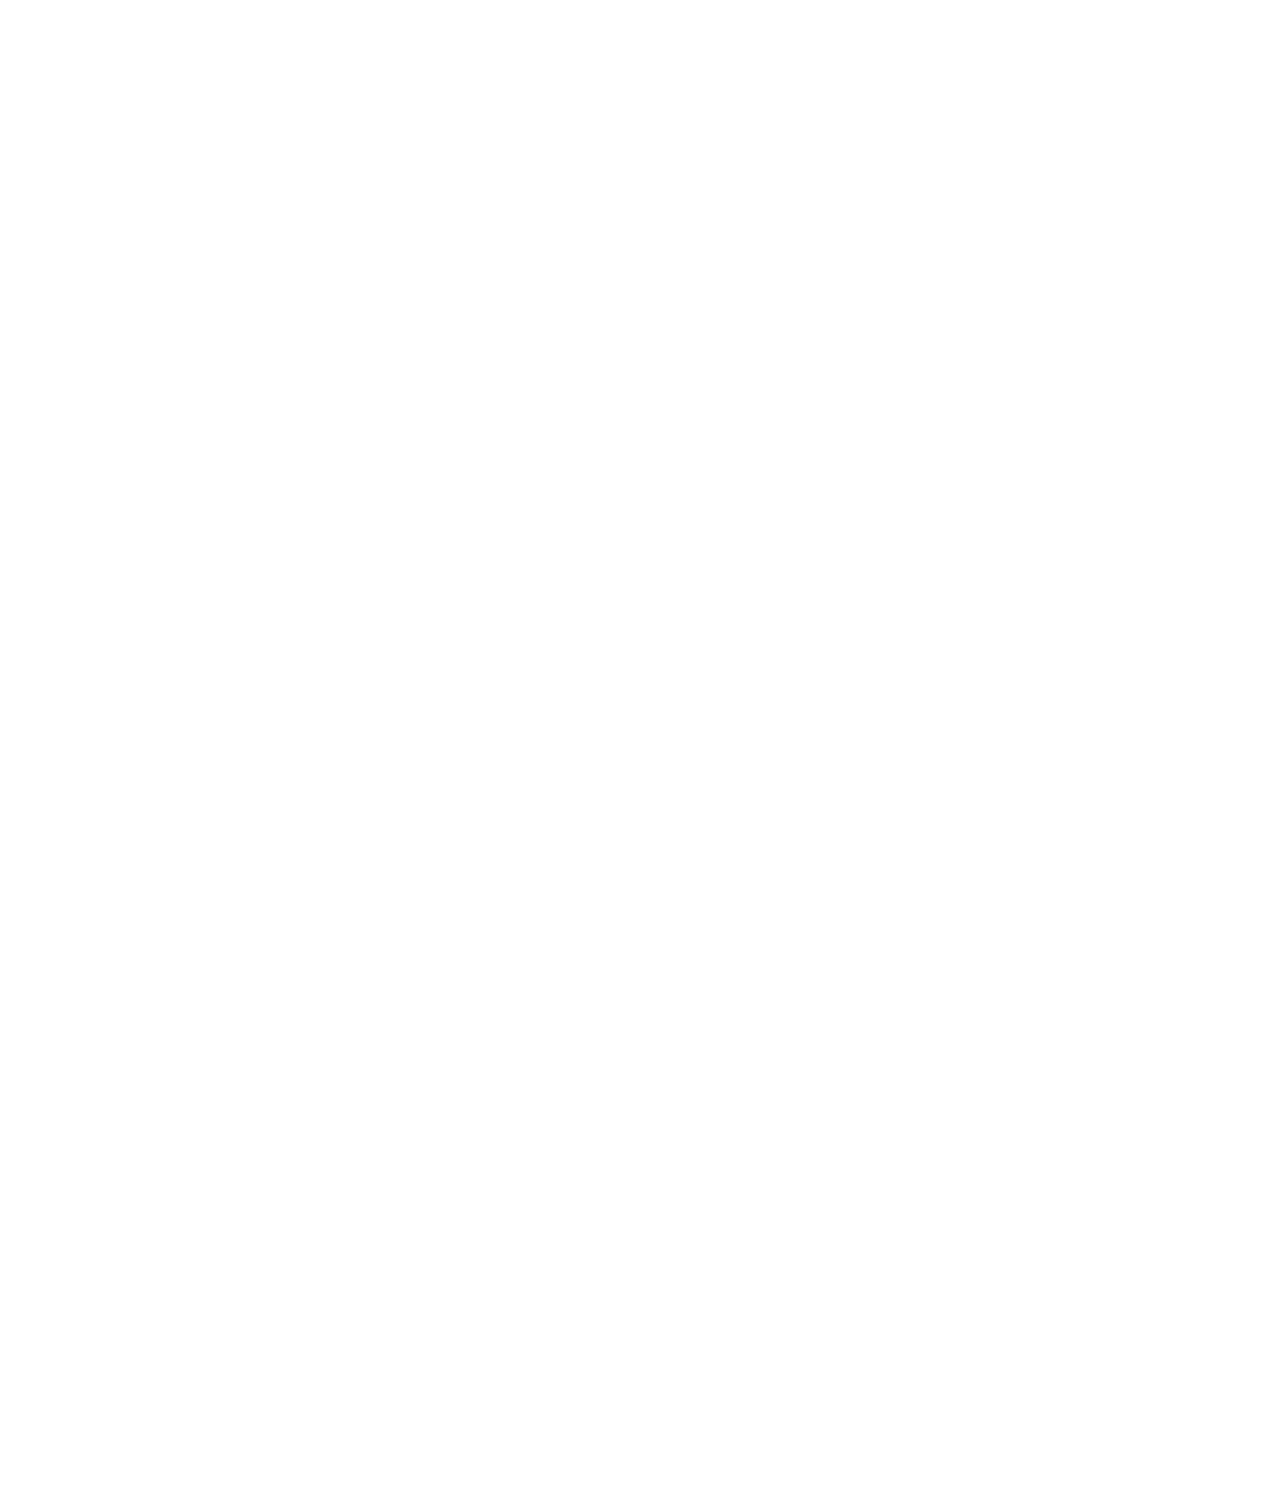
==== projetos.html @ 27197a97 "Create index.html 2" ====
<html lang="en">
  <head>
    <meta charset="utf-8">
    <meta name="viewport" content="width=device-width, initial-scale=1, shrink-to-fit=no">
    <title>Dhonnes Schumack &mdash; Portfolio</title>
    <link rel="stylesheet" href="css/bootstrap.min.css">
    <link rel="stylesheet" href="css/aos.min.css">
    <link rel="stylesheet" href="css/hamburgers/hamburgers.min.css">
    <link rel="stylesheet" href="css/owl.carousel.min.css">
    <link rel="stylesheet" href="fonts/icomoon/style.css">
    <link rel="stylesheet" href="css/animsition.min.css">
    <link rel="stylesheet" href="https://cdnjs.cloudflare.com/ajax/libs/font-awesome/4.7.0/css/font-awesome.min.css">
    
    <link rel="stylesheet" href="css/style.css">
    <script src="https://kit.fontawesome.com/d39d68df87.js" crossorigin="anonymous"></script>
  </head>
  <body>
  
  <div class="js-animsition animsition" data-animsition-in-class="fade-in" data-animsition-out-class="fade-out">

    <header class="templateux-navbar" data-aos="fade-down">
      <div class="container-fluid">
        <div class="row">
          <div class="col-sm-3 col-3"><div class="site-logo"><a href="index.html" class="animsition-link">Dhonne's Schumack</a></div></div>
          <div class="col-sm-9 col-9 text-right">

            <button class="hamburger hamburger--spin toggle-menu ml-auto js-toggle-menu" type="button">
              <span class="hamburger-box">
                <span class="hamburger-inner"></span>
              </span>
            </button>  

            <nav class="templateux-menu js-templateux-menu" role="navigation">
              <ul class="list-unstyled">
                <li><a href="index.html" class="animsition-link">Início</a></li>
                <li><a href="projetos.html" class="animsition-link">Projetos</a></li>
                <li><a href="contato.html" class="animsition-link">Contato</a></li>
              </ul>
            </nav>  
          </div>
        </div>
      </div>
    </header>

    <!-- END templateux-navbar -->
    <section class="templateux-hero"  data-scrollax-parent="true">
      <!-- <div class="cover" data-scrollax="properties: { translateY: '30%' }"><img src="images/hero_2.jpg" /></div> -->

      <div class="container">
        <div class="row align-items-center justify-content-center intro">
          <div class="col-md-10" data-aos="fade-up">
            <h1>Portfolio</h1>
            <p class="lead">Sou desenvolvedor e designer gráfico, focado em Vetorização e aplicação de logos.</p>
            <a href="#next" class="go-down js-smoothscroll"></a>
          </div>
        </div>
      </div>
    </section>
    <!-- END templateux-hero -->
    
    
    <section class="templateux-portfolio-overlap mb-5" id="next">
      <div class="container-fluid">
        <div class="row">
          <div class="col-md-6" data-aos="fade-up">
            <a class="project">
              <figure>
                <img src="images/portf01.png" alt="Free Template" class="img-fluid">  
              </figure>
              <div class="project-hover">
                <div class="project-hover-inner">
                  <h2>Canvas Tote Bag</h2>
                  <span>View Case Study</span>
                </div>
              </div>
            </a>
          </div>
          <div class="col-md-6" data-aos="fade-up" data-aos-delay="100">
            <a class="project animsition-link" href="work-single.html">
              <figure>
                <img src="images/img_2.jpg" alt="Free Template" class="img-fluid">  
              </figure>
              <div class="project-hover">
                <div class="project-hover-inner">
                  <h2>Work Hard, Play Hard</h2>
                  <span>View Case Study</span>
                </div>
              </div>
            </a>
          </div>
        </div>
        <!-- END row -->
    
        <div class="row">
          <div class="col-lg-4 col-md-6" data-aos="fade-up">
            <a class="project animsition-link" href="work-single.html">
              <figure>
                <img src="images/img_3.jpg" alt="Free Template" class="img-fluid">  
              </figure>
              <div class="project-hover">
                <div class="project-hover-inner">
                  <h2>Moon High Res</h2>
                  <span>View Case Study</span>
                </div>
              </div>
            </a>
          </div>
          <div class="col-lg-4 col-md-6" data-aos="fade-up" data-aos-delay="100">
            <a class="project animsition-link" href="work-single.html">
              <figure>
                <img src="images/img_4.jpg" alt="Free Template" class="img-fluid">  
              </figure>
              <div class="project-hover">
                <div class="project-hover-inner">
                  <h2>H20 Water Bottle</h2>
                  <span>View Case Study</span>
                </div>
              </div>
            </a>
          </div>
          <div class="col-lg-4 col-md-6" data-aos="fade-up" data-aos-delay="200">
            <a class="project animsition-link" href="work-single.html">
              <figure>
                <img src="images/img_5.jpg" alt="Free Template" class="img-fluid">  
              </figure>
              <div class="project-hover">
                <div class="project-hover-inner">
                  <h2>Creatsy Mailing Box</h2>
                  <span>View Case Study</span>
                </div>
              </div>
            </a>
          </div>
        </div>
        <!-- END row -->

        <div class="row">
          <div class="col-md-6" data-aos="fade-up">
            <a class="project animsition-link" href="work-single.html">
              <figure>
                <img src="images/img_1.jpg" alt="Free Template" class="img-fluid">  
              </figure>
              <div class="project-hover">
                <div class="project-hover-inner">
                  <h2>Canvas Tote Bag</h2>
                  <span>View Case Study</span>
                </div>
              </div>
            </a>
          </div>
          <div class="col-md-6" data-aos="fade-up" data-aos-delay="100">
            <a class="project animsition-link" href="work-single.html">
              <figure>
                <img src="images/img_2.jpg" alt="Free Template" class="img-fluid">  
              </figure>
              <div class="project-hover">
                <div class="project-hover-inner">
                  <h2>Work Hard, Play Hard</h2>
                  <span>View Case Study</span>
                </div>
              </div>
            </a>
          </div>
        </div>
        <!-- END row -->

        <div class="row mb-5">
          <div class="col-lg-4 col-md-6" data-aos="fade-up">
            <a class="project animsition-link" href="work-single.html">
              <figure>
                <img src="images/img_3.jpg" alt="Free Template" class="img-fluid">  
              </figure>
              <div class="project-hover">
                <div class="project-hover-inner">
                  <h2>Moon High Res</h2>
                  <span>View Case Study</span>
                </div>
              </div>
            </a>
          </div>
          <div class="col-lg-4 col-md-6" data-aos="fade-up" data-aos-delay="100">
            <a class="project animsition-link" href="work-single.html">
              <figure>
                <img src="images/img_4.jpg" alt="Free Template" class="img-fluid">  
              </figure>
              <div class="project-hover">
                <div class="project-hover-inner">
                  <h2>H20 Water Bottle</h2>
                  <span>View Case Study</span>
                </div>
              </div>
            </a>
          </div>
          <div class="col-lg-4 col-md-6" data-aos="fade-up" data-aos-delay="200">
            <a class="project animsition-link" href="work-single.html">
              <figure>
                <img src="images/img_5.jpg" alt="Free Template" class="img-fluid">  
              </figure>
              <div class="project-hover">
                <div class="project-hover-inner">
                  <h2>Creatsy Mailing Box</h2>
                  <span>View Case Study</span>
                </div>
              </div>
            </a>
          </div>
        </div>
        <!-- END row -->

      </div>
    </section>

   
    <a class="templateux-section templateux-cta animsition-link mt-5" href="contato.html" data-aos="fade-up">
      <div class="container-fluid">
        <div class="cta-inner">
          <h2><span class="words-1">Entre em contato</span> <span class="words-2">Vamos trabalhar juntos.</span></h2>
        </div>
      </div>
    </a>
    <!-- END call to action -->

    <footer class="templateux-footer">
      <div class="container-fluid">
        <div class="row">
          <div class="col-md-6 text-md-left text-center d-none">
            <p>
            <!-- Link back to Colorlib can't be removed. Template is licensed under CC BY 3.0. -->
            Copyright &copy;<script>document.write(new Date().getFullYear());</script> All rights reserved | This template is made with <i class="fa fa-heart" aria-hidden="true"></i> by <a href="https://colorlib.com" target="_blank" class="text-primary">Colorlib</a>
            <!-- Link back to Colorlib can't be removed. Template is licensed under CC BY 3.0. -->
          </p>
          </div>
          <div class="col-md-12 text-md-right text-center footer-social">
            <a href="#" class="p-3"><i class="fab fa-linkedin-in"></i></a>
            <a href="#" class="p-3"><i class="fab fa-twitter-square"></i></a>
            <a href="#" class="p-3"><i class="fab fa-instagram"></i></a>
          </div>
        </div>
      </div>
    </footer>

  </div>

  
  <script src="js/scripts-all.js"></script>
  <script src="js/main.js"></script>
  
  </body>
</html>
---- css/hamburgers/hamburgers.min.css ----
/*!
 * Hamburgers
 * @description Tasty CSS-animated hamburgers
 * @author Jonathan Suh @jonsuh
 * @site https://jonsuh.com/hamburgers
 * @link https://github.com/jonsuh/hamburgers
 */.hamburger{padding:15px 0px;display:inline-block;cursor:pointer;-webkit-transition-property:opacity, -webkit-filter;transition-property:opacity, -webkit-filter;-o-transition-property:opacity, filter;transition-property:opacity, filter;transition-property:opacity, filter, -webkit-filter;-webkit-transition-duration:0.15s;-o-transition-duration:0.15s;transition-duration:0.15s;-webkit-transition-timing-function:linear;-o-transition-timing-function:linear;transition-timing-function:linear;font:inherit;color:inherit;text-transform:none;background-color:transparent;border:0;margin:0;overflow:visible}.hamburger:hover{opacity:0.7}.hamburger-box{width:25px;height:21px;display:inline-block;position:relative}.hamburger-inner{display:block;top:50%;margin-top:-1.5px}.hamburger-inner,.hamburger-inner:after,.hamburger-inner:before{width:25px;height:3px;background-color:#000;border-radius:4px;position:absolute;-webkit-transition-property:-webkit-transform;transition-property:-webkit-transform;-o-transition-property:transform;transition-property:transform;transition-property:transform, -webkit-transform;-webkit-transition-duration:0.15s;-o-transition-duration:0.15s;transition-duration:0.15s;-webkit-transition-timing-function:ease;-o-transition-timing-function:ease;transition-timing-function:ease}.hamburger-inner:after,.hamburger-inner:before{content:"";display:block}.hamburger-inner:before{top:-9px}.hamburger-inner:after{bottom:-9px}.hamburger--spin .hamburger-inner{-webkit-transition-duration:0.22s;-o-transition-duration:0.22s;transition-duration:0.22s;-webkit-transition-timing-function:cubic-bezier(0.55, 0.055, 0.675, 0.19);-o-transition-timing-function:cubic-bezier(0.55, 0.055, 0.675, 0.19);transition-timing-function:cubic-bezier(0.55, 0.055, 0.675, 0.19)}.hamburger--spin .hamburger-inner:before{-webkit-transition:top 0.1s 0.25s ease-in, opacity 0.1s ease-in;-o-transition:top 0.1s 0.25s ease-in, opacity 0.1s ease-in;transition:top 0.1s 0.25s ease-in, opacity 0.1s ease-in}.hamburger--spin .hamburger-inner:after{-webkit-transition:bottom 0.1s 0.25s ease-in, -webkit-transform 0.22s cubic-bezier(0.55, 0.055, 0.675, 0.19);transition:bottom 0.1s 0.25s ease-in, -webkit-transform 0.22s cubic-bezier(0.55, 0.055, 0.675, 0.19);-o-transition:bottom 0.1s 0.25s ease-in, transform 0.22s cubic-bezier(0.55, 0.055, 0.675, 0.19);transition:bottom 0.1s 0.25s ease-in, transform 0.22s cubic-bezier(0.55, 0.055, 0.675, 0.19);transition:bottom 0.1s 0.25s ease-in, transform 0.22s cubic-bezier(0.55, 0.055, 0.675, 0.19), -webkit-transform 0.22s cubic-bezier(0.55, 0.055, 0.675, 0.19)}.hamburger--spin.is-active .hamburger-inner{-webkit-transform:rotate(225deg);-ms-transform:rotate(225deg);transform:rotate(225deg);-webkit-transition-delay:0.12s;-o-transition-delay:0.12s;transition-delay:0.12s;-webkit-transition-timing-function:cubic-bezier(0.215, 0.61, 0.355, 1);-o-transition-timing-function:cubic-bezier(0.215, 0.61, 0.355, 1);transition-timing-function:cubic-bezier(0.215, 0.61, 0.355, 1)}.hamburger--spin.is-active .hamburger-inner:before{top:0;opacity:0;-webkit-transition:top 0.1s ease-out, opacity 0.1s 0.12s ease-out;-o-transition:top 0.1s ease-out, opacity 0.1s 0.12s ease-out;transition:top 0.1s ease-out, opacity 0.1s 0.12s ease-out}.hamburger--spin.is-active .hamburger-inner:after{bottom:0;-webkit-transform:rotate(-90deg);-ms-transform:rotate(-90deg);transform:rotate(-90deg);-webkit-transition:bottom 0.1s ease-out, -webkit-transform 0.22s 0.12s cubic-bezier(0.215, 0.61, 0.355, 1);transition:bottom 0.1s ease-out, -webkit-transform 0.22s 0.12s cubic-bezier(0.215, 0.61, 0.355, 1);-o-transition:bottom 0.1s ease-out, transform 0.22s 0.12s cubic-bezier(0.215, 0.61, 0.355, 1);transition:bottom 0.1s ease-out, transform 0.22s 0.12s cubic-bezier(0.215, 0.61, 0.355, 1);transition:bottom 0.1s ease-out, transform 0.22s 0.12s cubic-bezier(0.215, 0.61, 0.355, 1), -webkit-transform 0.22s 0.12s cubic-bezier(0.215, 0.61, 0.355, 1)}
---- fonts/icomoon/style.css ----
@font-face {
  font-family: 'icomoon';
  src:  url('fonts/icomoon.eot?f194zt');
  src:  url('fonts/icomoon.eot?f194zt#iefix') format('embedded-opentype'),
    url('fonts/icomoon.ttf?f194zt') format('truetype'),
    url('fonts/icomoon.woff?f194zt') format('woff'),
    url('fonts/icomoon.svg?f194zt#icomoon') format('svg');
  font-weight: normal;
  font-style: normal;
}

[class^="icon-"], [class*=" icon-"] {
  /* use !important to prevent issues with browser extensions that change fonts */
  font-family: 'icomoon' !important;
  speak: none;
  font-style: normal;
  font-weight: normal;
  font-variant: normal;
  text-transform: none;
  line-height: 1;

  /* Better Font Rendering =========== */
  -webkit-font-smoothing: antialiased;
  -moz-osx-font-smoothing: grayscale;
}

.icon-anchor:before {
  content: "\e909";
}
.icon-aperture:before {
  content: "\e90a";
}
.icon-at-sign:before {
  content: "\e913";
}
.icon-camera:before {
  content: "\e922";
}
.icon-command:before {
  content: "\e93b";
}
.icon-feather:before {
  content: "\e981";
}
.icon-layers2:before {
  content: "\e998";
}
.icon-mail:before {
  content: "\e9a2";
}
.icon-map2:before {
  content: "\e9a3";
}
.icon-map-pin:before {
  content: "\e9a4";
}
.icon-monitor:before {
  content: "\e9b1";
}
.icon-package:before {
  content: "\e9ba";
}
.icon-phone2:before {
  content: "\e9bf";
}
.icon-power2:before {
  content: "\e9cd";
}
.icon-search:before {
  content: "\e9d8";
}
.icon-settings:before {
  content: "\e9da";
}
.icon-shopping-cart:before {
  content: "\e9de";
}
.icon-video:before {
  content: "\ea09";
}
.icon-twitter2:before {
  content: "\f099";
}
.icon-facebook2:before {
  content: "\f09a";
}
.icon-facebook-f:before {
  content: "\f09a";
}
.icon-linkedin2:before {
  content: "\f0e1";
}
.icon-apple:before {
  content: "\f179";
}
.icon-dribbble2:before {
  content: "\f17d";
}
.icon-skype2:before {
  content: "\f17e";
}
.icon-google2:before {
  content: "\f1a0";
}

.icon-heart:before{
  content:"\f004";
}
---- css/style.css ----
body { font-size: 16px; line-height: 1.8; color: #6c757d; font-family: -apple-system, BlinkMacSystemFont, "Segoe UI", Roboto, "Helvetica Neue", Arial, sans-serif, "Apple Color Emoji", "Segoe UI Emoji", "Segoe UI Symbol"; }

::-moz-selection { background: yellow; }

::selection { background: yellow; }

h1, h2, h3, h4, h5 { color: #000; }

a { -webkit-transition: .3s all ease; -o-transition: .3s all ease; transition: .3s all ease; }

a:hover, a:active, a:focus { text-decoration: none; outline: none; }

.templateux-navbar { position: absolute; top: 0; left: 0; width: 100%; padding: 35px 0; z-index: 99999; }

.templateux-navbar .container-fluid { max-width: 100%; }

.templateux-navbar .toggle-menu { z-index: 9999; position: relative; top: -13px; display: none; }

@media (max-width: 767.98px) { .templateux-navbar .toggle-menu { display: block; } }

.templateux-navbar .toggle-menu:active, .templateux-navbar .toggle-menu:focus { outline: none; }

.templateux-navbar .site-logo { position: relative; top: -10px; z-index: 9999; }

.templateux-navbar .site-logo a { font-size: 30px; color: #000; }

.templateux-navbar .templateux-menu { position: relative; }

.templateux-navbar .templateux-menu ul { margin-bottom: 0; }

.templateux-navbar .templateux-menu ul li { display: inline-block; }

.templateux-navbar .templateux-menu ul li a { margin-right: 20px; font-size: 13px; text-transform: uppercase; letter-spacing: .2em; color: #000; position: relative; padding-bottom: 5px; display: block; }

.templateux-navbar .templateux-menu ul li a:before { content: ""; position: absolute; bottom: 0; height: 2px; width: 0; left: 0; background: #3db9f7; -webkit-transition: .15s width ease; -o-transition: .15s width ease; transition: .15s width ease; }

.templateux-navbar .templateux-menu ul li a:hover:before { width: 100%; }

.templateux-navbar .templateux-menu ul li.active > a:before { width: 100%; }

.templateux-navbar .templateux-menu ul li:last-child a { margin-right: 0; }

@media (max-width: 767.98px) { .templateux-navbar .templateux-menu { position: fixed; width: 100%; background-color: #fff; top: 0; left: 0; margin: 0; text-align: left; height: 100vh; min-height: 400px; padding: 15px; display: none; padding-top: 150px; overflow-y: scroll; }
  .templateux-navbar .templateux-menu ul { margin-left: 40px; }
  .templateux-navbar .templateux-menu ul li { display: block; margin-bottom: 10px; }
  .templateux-navbar .templateux-menu ul li a { padding: 10px 0 2px 0; font-size: 18px; display: inline-block; } }

@media (max-width: 767.98px) { .templateux-navbar .templateux-menu ul { margin-left: 0px; } }

.templateux-navbar.navbar-light .site-logo a { color: #fff; }

.templateux-navbar.navbar-light .hamburger .hamburger-inner, .templateux-navbar.navbar-light .hamburger .hamburger-inner::before, .templateux-navbar.navbar-light .hamburger .hamburger-inner::after { background-color: #fff; }

.templateux-navbar.navbar-light .templateux-menu ul li a { color: #fff; }

.menu-open .templateux-navbar { position: fixed; left: 0; top: 0; }

@media (max-width: 767.98px) { .menu-open .site-logo a { color: #000 !important; } }

.menu-open .navbar-light .hamburger .hamburger-inner, .menu-open .navbar-light .hamburger .hamburger-inner::before, .menu-open .navbar-light .hamburger .hamburger-inner::after { background-color: #000; }

.menu-open .templateux-menu li { opacity: 0; visibility: hidden; margin-left: -10px; position: relative; -webkit-transition: .3s all ease-in-out; -o-transition: .3s all ease-in-out; transition: .3s all ease-in-out; }

.menu-open .templateux-menu li.staggard { opacity: 1; visibility: visible; margin-left: 0px; }

@media (max-width: 767.98px) { .menu-open .templateux-menu li a { color: #000 !important; } }

.templateux-hero { background-size: cover; background-repeat: no-repeat; background-position: center center; position: relative; overflow: hidden; }

.templateux-hero .lead { font-size: 28px; }

@media (max-width: 991.98px) { .templateux-hero .lead { font-size: 20px; } }

.templateux-hero .cover { position: absolute; display: block; width: 100%; height: 100%; z-index: -1; }

.templateux-hero .cover img { position: absolute; display: block; min-width: 100%; min-height: 100%; top: 50%; left: 50%; -webkit-transform: translate(-50%, -50%); -ms-transform: translate(-50%, -50%); transform: translate(-50%, -50%); }

.templateux-hero.overlay:before { content: ""; position: absolute; background: rgba(0, 0, 0, 0.7); left: 0; top: 0; bottom: 0; right: 0; }

.templateux-hero.overlay h1 { color: #fff; }

.templateux-hero.overlay .lead { color: #fff; opacity: .5; }

.templateux-hero, .intro { height: 90vh; min-height: 700px; }

.templateux-hero h1, .intro h1 { color: #000; font-size: 50px; }

@media (max-width: 991.98px) { .templateux-hero h1, .intro h1 { font-size: 36px; } }

.templateux-portfolio-overlap { position: relative; margin-top: -100px; }

@media (max-width: 991.98px) { .templateux-portfolio-overlap { margin-top: -50px; } }

.container-fluid { padding-left: 50px; padding-right: 50px; max-width: 1600px; }

@media (max-width: 767.98px) { .container-fluid { padding-left: 15px; padding-right: 15px; } }

.templateux-section { padding: 7em 0; }

@media (max-width: 991.98px) { .templateux-section { padding: 3em 0; } }

.templateux-section h2 { line-height: 1.5; }

.templateux-cta { padding: 7em 0; display: block; background: #f8f9fa; position: relative; }

.templateux-cta:before { content: ""; position: absolute; height: 0px; bottom: 0; background: #3db9f7; width: 100%; left: 0; -webkit-transition: .3s all ease-out; -o-transition: .3s all ease-out; transition: .3s all ease-out; }

.templateux-cta .cta-inner { display: block; text-align: center; }

.templateux-cta span { display: block; position: absolute; left: 50%; top: 50%; -webkit-transform: translate(-50%, -50%); -ms-transform: translate(-50%, -50%); transform: translate(-50%, -50%); -webkit-transition: .3s all ease; -o-transition: .3s all ease; transition: .3s all ease; }

.templateux-cta .words-1 { opacity: 1; visibility: visible; top: 0; }

.templateux-cta .words-2 { opacity: 0; visibility: hidden; top: 40px; }

.templateux-cta h2 { font-weight: normal; margin-bottom: 0; color: #000; position: relative; bottom: 0; -webkit-transition: .4s all ease; -o-transition: .4s all ease; transition: .4s all ease; }

.templateux-cta:hover:before, .templateux-cta:focus:before { height: 100%; }

.templateux-cta:hover .words-1, .templateux-cta:focus .words-1 { opacity: 0; visibility: hidden; top: -40px; }

.templateux-cta:hover .words-2, .templateux-cta:focus .words-2 { opacity: 1; visibility: visible; top: 0px; color: #fff; }

.section-heading { font-size: 14px; color: #495057; margin-bottom: 30px; display: block; position: relative; }

.section-heading:after { content: ""; height: 2px; width: 30%; position: absolute; top: 50%; right: 0; -webkit-transform: translateX(-50%); -ms-transform: translateX(-50%); transform: translateX(-50%); background: #000; }

.project, .post { position: relative; float: left; width: 100%; margin-bottom: 30px; }

.project figure, .post figure { margin: 0; position: relative; }

.project .project-hover, .project .post-hover, .post .project-hover, .post .post-hover { position: absolute; top: 0; left: 0; right: 0; bottom: 0; background: #3db9f7; visibility: hidden; opacity: 0; -webkit-transition: .3s all ease; -o-transition: .3s all ease; transition: .3s all ease; }

.project .project-hover .project-hover-inner, .project .project-hover .post-hover-inner, .project .post-hover .project-hover-inner, .project .post-hover .post-hover-inner, .post .project-hover .project-hover-inner, .post .project-hover .post-hover-inner, .post .post-hover .project-hover-inner, .post .post-hover .post-hover-inner { position: absolute; z-index: 99; left: 50%; top: 50%; visibility: hidden; opacity: 0; -webkit-transition: .3s all ease; -o-transition: .3s all ease; transition: .3s all ease; -webkit-transform: translate(-50%, -50%); -ms-transform: translate(-50%, -50%); transform: translate(-50%, -50%); transition: .3s all ease; text-align: center; }

.project .project-hover .project-hover-inner h2, .project .project-hover .post-hover-inner h2, .project .post-hover .project-hover-inner h2, .project .post-hover .post-hover-inner h2, .post .project-hover .project-hover-inner h2, .post .project-hover .post-hover-inner h2, .post .post-hover .project-hover-inner h2, .post .post-hover .post-hover-inner h2 { color: #fff; font-size: 26px; line-height: 1.2; -webkit-transition: .3s all ease; -o-transition: .3s all ease; transition: .3s all ease; opacity: 0; visibility: hidden; position: relative; bottom: -30px; }

.project .project-hover .project-hover-inner span, .project .project-hover .post-hover-inner span, .project .post-hover .project-hover-inner span, .project .post-hover .post-hover-inner span, .post .project-hover .project-hover-inner span, .post .project-hover .post-hover-inner span, .post .post-hover .project-hover-inner span, .post .post-hover .post-hover-inner span { color: rgba(255, 255, 255, 0.8); opacity: 0; visibility: hidden; position: relative; bottom: -30px; -webkit-transition: .5s all ease; -o-transition: .5s all ease; transition: .5s all ease; }

.project:hover .project-hover, .project:hover .post-hover, .project:focus .project-hover, .project:focus .post-hover, .post:hover .project-hover, .post:hover .post-hover, .post:focus .project-hover, .post:focus .post-hover { visibility: visible; opacity: 1; }

.project:hover .project-hover .project-hover-inner, .project:hover .project-hover .post-hover-inner, .project:hover .post-hover .project-hover-inner, .project:hover .post-hover .post-hover-inner, .project:focus .project-hover .project-hover-inner, .project:focus .project-hover .post-hover-inner, .project:focus .post-hover .project-hover-inner, .project:focus .post-hover .post-hover-inner, .post:hover .project-hover .project-hover-inner, .post:hover .project-hover .post-hover-inner, .post:hover .post-hover .project-hover-inner, .post:hover .post-hover .post-hover-inner, .post:focus .project-hover .project-hover-inner, .post:focus .project-hover .post-hover-inner, .post:focus .post-hover .project-hover-inner, .post:focus .post-hover .post-hover-inner { visibility: visible; opacity: 1; -webkit-animation-delay: 10s; animation-delay: 10s; }

.project:hover .project-hover .project-hover-inner h2, .project:hover .project-hover .post-hover-inner h2, .project:hover .post-hover .project-hover-inner h2, .project:hover .post-hover .post-hover-inner h2, .project:focus .project-hover .project-hover-inner h2, .project:focus .project-hover .post-hover-inner h2, .project:focus .post-hover .project-hover-inner h2, .project:focus .post-hover .post-hover-inner h2, .post:hover .project-hover .project-hover-inner h2, .post:hover .project-hover .post-hover-inner h2, .post:hover .post-hover .project-hover-inner h2, .post:hover .post-hover .post-hover-inner h2, .post:focus .project-hover .project-hover-inner h2, .post:focus .project-hover .post-hover-inner h2, .post:focus .post-hover .project-hover-inner h2, .post:focus .post-hover .post-hover-inner h2 { opacity: 1; visibility: visible; bottom: 0px; }

.project:hover .project-hover .project-hover-inner span, .project:hover .project-hover .post-hover-inner span, .project:hover .post-hover .project-hover-inner span, .project:hover .post-hover .post-hover-inner span, .project:focus .project-hover .project-hover-inner span, .project:focus .project-hover .post-hover-inner span, .project:focus .post-hover .project-hover-inner span, .project:focus .post-hover .post-hover-inner span, .post:hover .project-hover .project-hover-inner span, .post:hover .project-hover .post-hover-inner span, .post:hover .post-hover .project-hover-inner span, .post:hover .post-hover .post-hover-inner span, .post:focus .project-hover .project-hover-inner span, .post:focus .project-hover .post-hover-inner span, .post:focus .post-hover .project-hover-inner span, .post:focus .post-hover .post-hover-inner span { bottom: 0; visibility: visible; opacity: 1; }

.templateux-footer { padding: 7em 0; border-top: 1px solid #F4F4F4; }

.templateux-footer .container-fluid { max-width: 100%; }

.templateux-footer small { font-size: 16px; }

.templateux-footer p:last-child { margin-bottom: 0; }

.templateux-footer .footer-social { position: relative; }

.templateux-footer .footer-social a { color: #b3b3b3; position: relative; -webkit-transition: .3s all ease; -o-transition: .3s all ease; transition: .3s all ease; font-size: 26px; }

.templateux-footer .footer-social a:hover, .templateux-footer .footer-social a:focus { color: #3db9f7; -webkit-transform: scale(1.7); -ms-transform: scale(1.7); transform: scale(1.7); }

.btn:hover, .btn:focus, .btn:active { outline: none; -webkit-box-shadow: none !important; box-shadow: none !important; }

.form-control { height: 50px; background: #f6f6f6; border: none; }

.form-control:active, .form-control:focus { background: #f6f6f6; outline: none; -webkit-box-shadow: none !important; box-shadow: none !important; }

textarea.form-control { height: inherit; }

.button { padding: 15px 40px; display: inline-block; font-size: 13px; letter-spacing: .2em; text-transform: uppercase; color: #fff; border-radius: 30px; border: none; -webkit-transition: .3s all ease; -o-transition: .3s all ease; transition: .3s all ease; }

.button:hover, .button:active, .button:focus { outline: none; }

.button.button--red { background: #3db9f7; }

.button.button--red:hover { text-decoration: none; color: #fff; -webkit-box-shadow: 0 20px 40px -5px rgba(0, 0, 0, 0.4); box-shadow: 0 20px 40px -5px rgba(0, 0, 0, 0.4); background: #d32535; }

.go-down { position: relative; width: 40px; height: 40px; display: block; margin-left: -15px; position: absolute; margin-top: 70px; }

.go-down:before { width: 2px; height: 40px; right: 27px; content: ""; display: block; position: absolute; background: #3db9f7; left: 50%; -webkit-transform: translateX(-50%); -ms-transform: translateX(-50%); transform: translateX(-50%); pointer-events: none; top: 0; -webkit-transition: .3s all ease; -o-transition: .3s all ease; transition: .3s all ease; }

.go-down:after { content: ""; position: absolute; left: 50%; bottom: -12px; border: solid transparent; content: " "; height: 0; width: 0; margin-left: -1px; position: absolute; border-top-color: #3db9f7; border-width: 7px; margin-left: -7px; }

.go-down:hover { height: 70px; }

.go-down:hover:before { height: 70px; }

.templateux-media h3 { font-size: 18px; color: #3db9f7; }

.templateux-media .icon span { font-size: 40px; color: #ccc; }

.owl-carousel .owl-dots { position: relative; text-align: center; width: 100%; }

.owl-carousel .owl-dots .owl-dot { width: 20px; height: 20px; position: relative; line-height: 0; }

.owl-carousel .owl-dots .owl-dot:active, .owl-carousel .owl-dots .owl-dot:focus { outline: none; }

.owl-carousel .owl-dots .owl-dot span { border: 2px solid #000; background: none; -webkit-transition: .3s all ease; -o-transition: .3s all ease; transition: .3s all ease; position: absolute; width: 10px; height: 10px; border-radius: 50%; top: 50%; left: 50%; -webkit-transform: translate(-50%, -50%); -ms-transform: translate(-50%, -50%); transform: translate(-50%, -50%); }

.owl-carousel .owl-dots .owl-dot.active span { border: 2px solid #3db9f7; background: #3db9f7; }

.owl-carousel.dots-overlap .owl-dots { bottom: 50px; position: absolute; z-index: 9; }

.owl-carousel.dots-overlap .owl-dots .owl-dot span { border: 2px solid #fff; background: none; -webkit-transition: .3s all ease; -o-transition: .3s all ease; transition: .3s all ease; position: absolute; width: 10px; height: 10px; border-radius: 50%; top: 50%; left: 50%; -webkit-transform: translate(-50%, -50%); -ms-transform: translate(-50%, -50%); transform: translate(-50%, -50%); }

.owl-carousel.dots-overlap .owl-dots .owl-dot.active span { border: 2px solid #3db9f7; background: #3db9f7; }

#map { height: 700px; width: 100%; }

.testimony { padding: 7em 0; background: #f7f7f7; }

.testimony blockquote { font-size: 24px; font-weight: 300; }

@media (min-width: 768px) { .testimony blockquote { font-size: 30px; } }

.testimony blockquote p { color: #000; }

.testimony .author { color: #000; text-transform: uppercase; letter-spacing: .2em; }

.work-detail { margin-bottom: 50px; }

.work-detail .caption { display: block; text-transform: uppercase; font-size: 15px; color: #ccc; }

.work-detail strong { font-weight: normal; color: #000; }

.custom-pagination { width: 100%; text-align: center; display: inline-block; }

.custom-pagination li { display: inline-block; }

.custom-pagination .prev a, .custom-pagination .next a { font-size: 20px !important; line-height: 38px !important; }

.custom-pagination li a, .custom-pagination .prev a, .custom-pagination .next a { width: 40px; height: 40px; line-height: 40px; padding: 0; margin: 0; border-radius: 50% !important; font-size: 16px; }

.custom-pagination li.active a, .custom-pagination .prev.active a, .custom-pagination .next.active a { display: block; width: 40px; height: 40px; line-height: 40px; padding: 0; margin: 0; border-radius: 50% !important; font-size: 16px; background: #3db9f7; color: #fff; }

.custom-pagination li.active a:hover, .custom-pagination li.active a:focus, .custom-pagination .prev.active a:hover, .custom-pagination .prev.active a:focus, .custom-pagination .next.active a:hover, .custom-pagination .next.active a:focus { color: #fff; }

.custom-pagination .prev { float: left; }

.custom-pagination .next { float: right; }

/* Blog*/
.post-info { font-size: 12px; text-transform: uppercase; font-weight: bold; color: #fff; letter-spacing: .1em; }

.post-info > div { display: inline-block; }

.post-info > div .seperator { display: inline-block; margin: 0 10px; opacity: .5; }

.tagcloud a { text-transform: uppercase; display: inline-block; padding: 4px 10px; margin-bottom: 7px; margin-right: 4px; border-radius: 4px; color: #000; border: 1px solid #ccc; font-size: 11px; }

.tagcloud a:hover { border: 1px solid #000; }

.comment-form-wrap { clear: both; }

.comment-list { padding: 0; margin: 0; }

.comment-list .children { padding: 50px 0 0 40px; margin: 0; float: left; width: 100%; }

.comment-list li { padding: 0; margin: 0 0 30px 0; float: left; width: 100%; clear: both; list-style: none; }

.comment-list li .vcard { width: 80px; float: left; }

.comment-list li .vcard img { width: 50px; border-radius: 50%; }

.comment-list li .comment-body { float: right; width: calc(100% - 80px); }

.comment-list li .comment-body h3 { font-size: 20px; }

.comment-list li .comment-body .meta { text-transform: uppercase; font-size: 13px; letter-spacing: .1em; color: #ccc; }

.comment-list li .comment-body .reply { padding: 5px 10px; background: #e6e6e6; color: #000; text-transform: uppercase; font-size: 11px; letter-spacing: .1em; font-weight: 400; border-radius: 4px; }

.comment-list li .comment-body .reply:hover { color: #fff; background: black; }

.search-form .form-group { position: relative; }

.search-form .form-group input { padding-right: 50px; }

.search-form .icon { position: absolute; top: 50%; right: 20px; -webkit-transform: translateY(-50%); -ms-transform: translateY(-50%); transform: translateY(-50%); }

.sidebar-box { margin-bottom: 70px; font-size: 15px; width: 100%; float: left; background: #fff; }

.sidebar-box *:last-child { margin-bottom: 0; }

.sidebar-box h3 { font-size: 18px; margin-bottom: 15px; }

.categories li, .sidelink li { position: relative; margin-bottom: 10px; padding-bottom: 10px; border-bottom: 1px dotted #dee2e6; list-style: none; }

.categories li:last-child, .sidelink li:last-child { margin-bottom: 0; border-bottom: none; padding-bottom: 0; }

.categories li a, .sidelink li a { display: block; }

.categories li a span, .sidelink li a span { position: absolute; right: 0; top: 0; color: #ccc; }

.categories li.active a, .sidelink li.active a { color: #000; font-style: italic; }

.post-meta { text-transform: uppercase; font-size: 15px; letter-spacing: .1em; color: #ccc; margin-bottom: 20px; }

.post-meta .sep { margin-left: 10px; margin-right: 10px; }

.block-38 .block-38-header .block-38-heading { font-size: 18px; color: #000; margin: 0; font-weight: 300; }

.block-38 .block-38-header .block-38-subheading { color: #b3b3b3; margin: 0 0 20px 0; text-transform: uppercase; font-size: 15px; }

.block-38 .block-38-header img { width: 90px; border-radius: 50%; margin-bottom: 20px; }
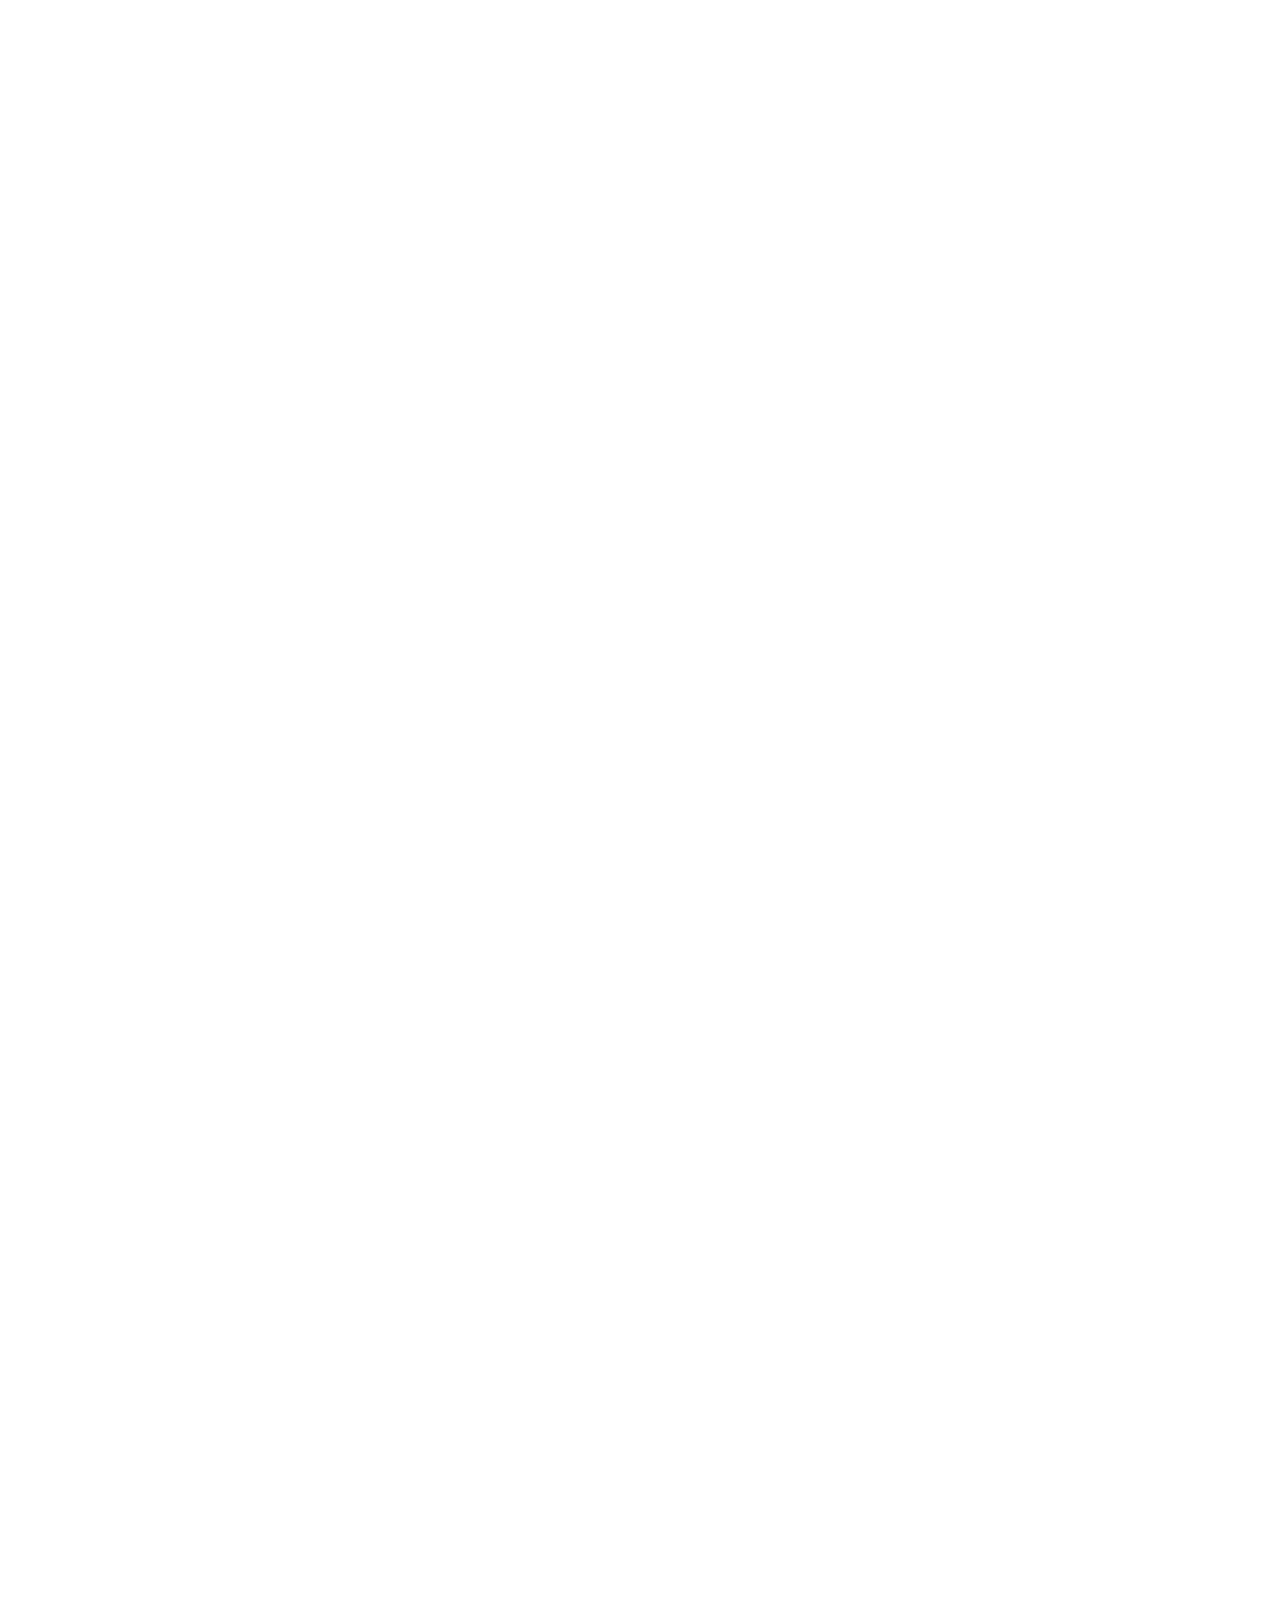
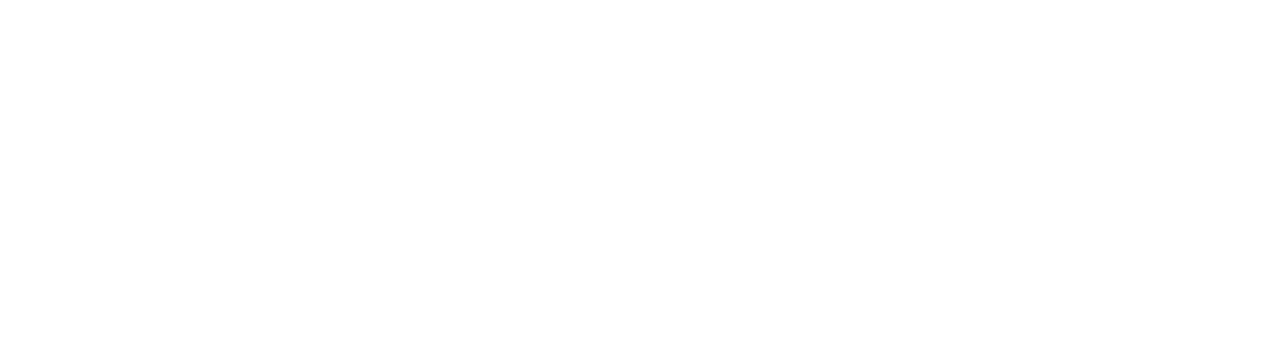
==== commit 81bf4989: "testando imagem" ====
--- a/projetos.html
+++ b/projetos.html
@@ -78,7 +78,7 @@
           <div class="col-md-6" data-aos="fade-up" data-aos-delay="100">
             <a class="project animsition-link" href="work-single.html">
               <figure>
-                <img src="images/img_2.jpg" alt="Free Template" class="img-fluid">  
+                <img src="images/portf02.png" alt="Free Template" class="img-fluid">  
               </figure>
               <div class="project-hover">
                 <div class="project-hover-inner">
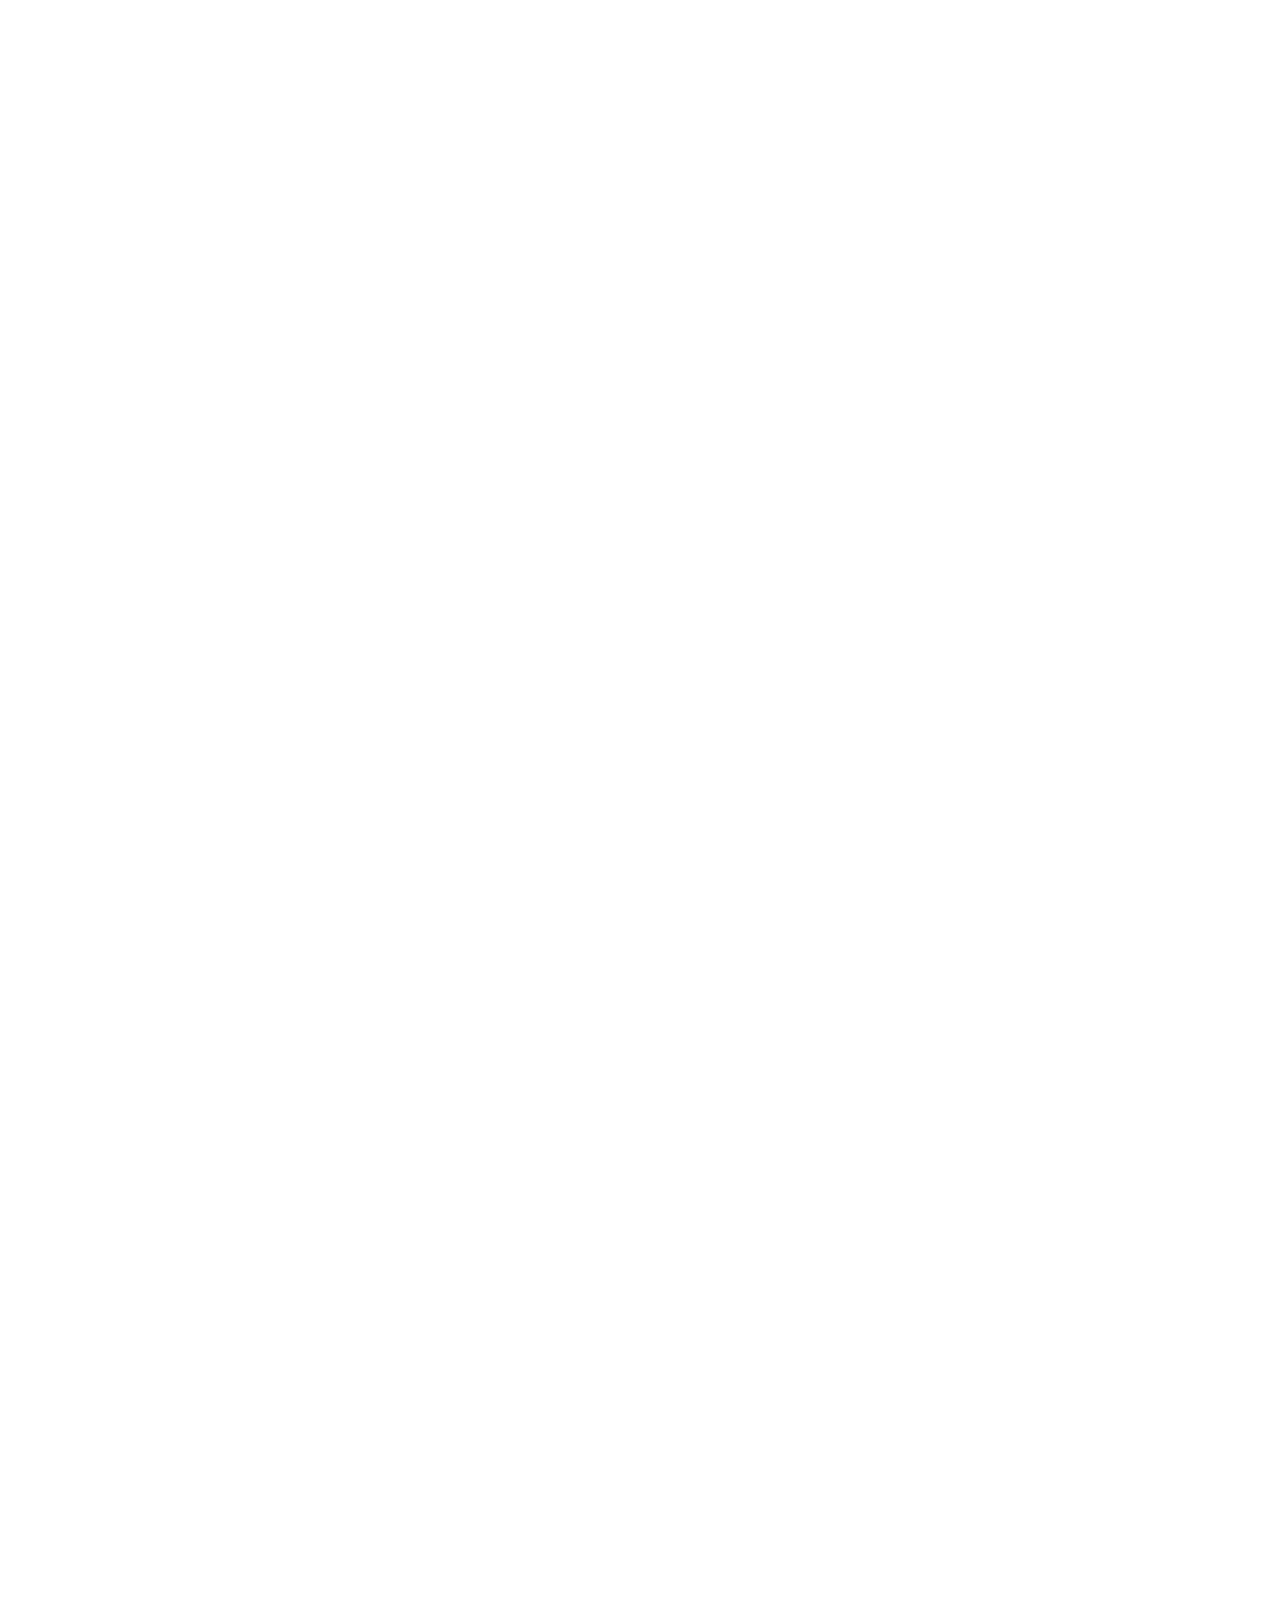
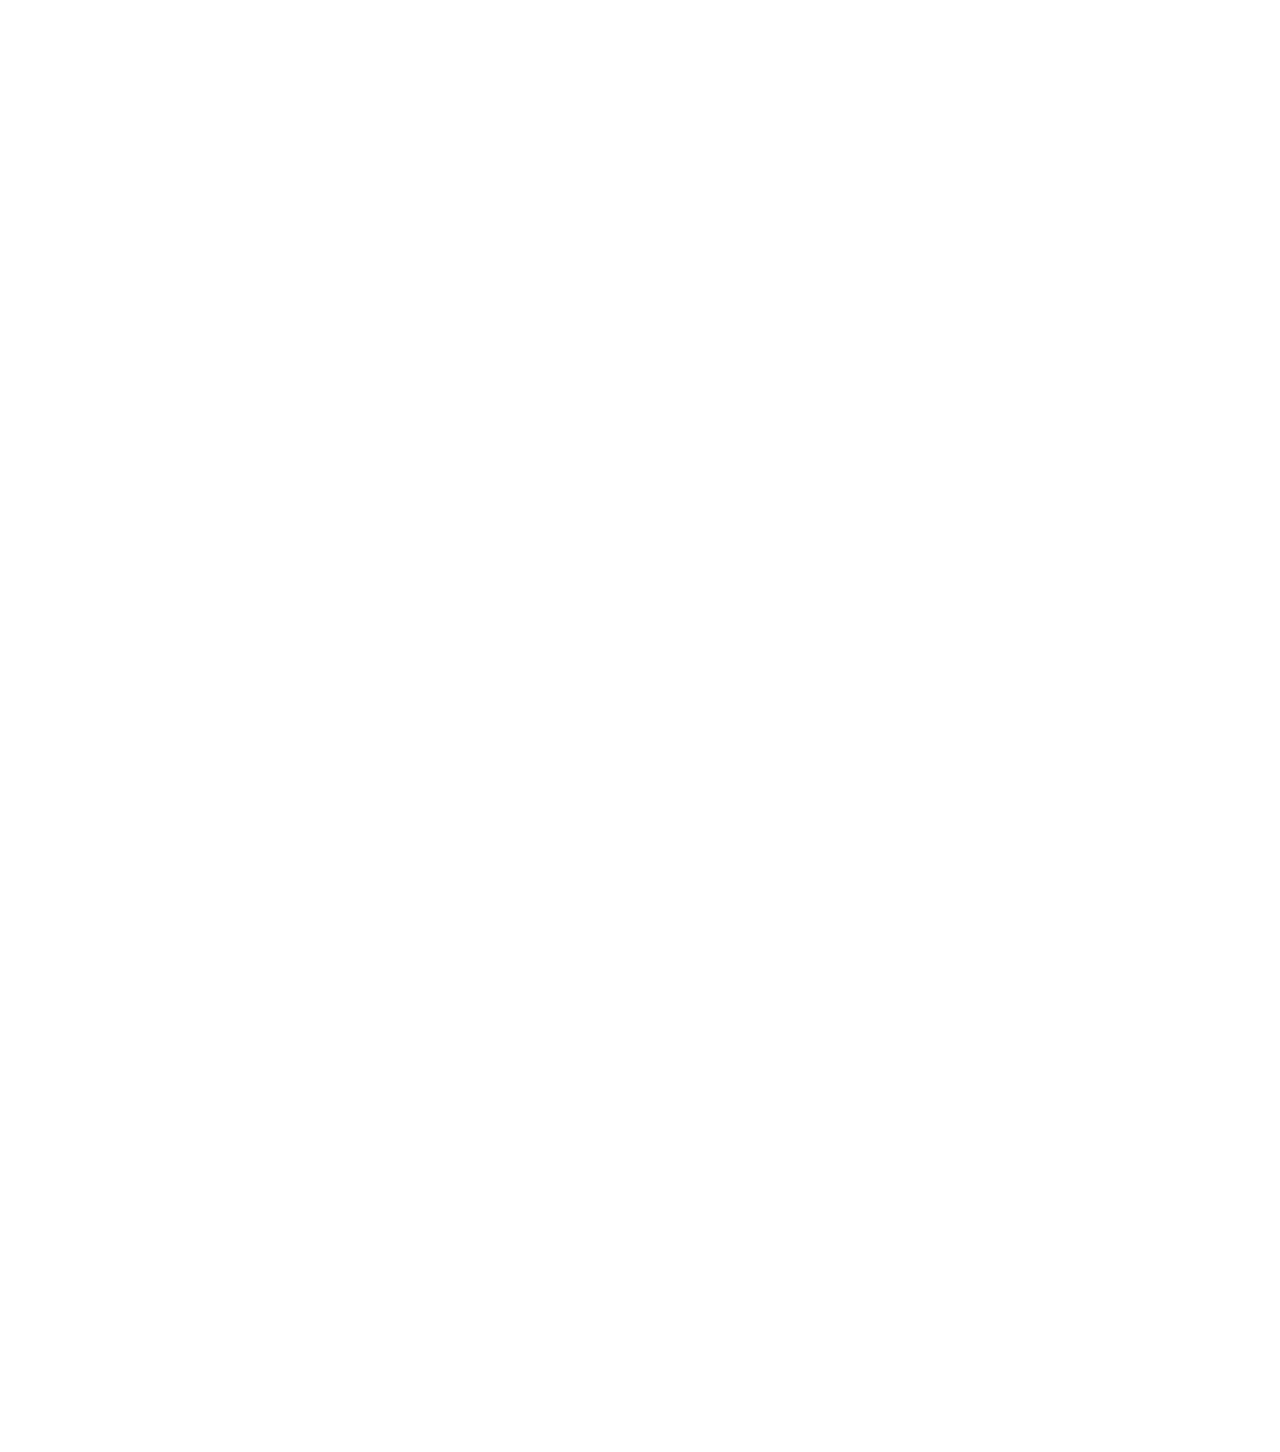
==== commit 139be16c: "reparado as imagens" ====
--- a/projetos.html
+++ b/projetos.html
@@ -95,7 +95,7 @@
           <div class="col-lg-4 col-md-6" data-aos="fade-up">
             <a class="project animsition-link" href="work-single.html">
               <figure>
-                <img src="images/img_3.jpg" alt="Free Template" class="img-fluid">  
+                <img src="images/portf03.png" alt="Free Template" class="img-fluid">  
               </figure>
               <div class="project-hover">
                 <div class="project-hover-inner">
@@ -108,7 +108,7 @@
           <div class="col-lg-4 col-md-6" data-aos="fade-up" data-aos-delay="100">
             <a class="project animsition-link" href="work-single.html">
               <figure>
-                <img src="images/img_4.jpg" alt="Free Template" class="img-fluid">  
+                <img src="images/portf04.png" alt="Free Template" class="img-fluid">  
               </figure>
               <div class="project-hover">
                 <div class="project-hover-inner">
@@ -121,7 +121,7 @@
           <div class="col-lg-4 col-md-6" data-aos="fade-up" data-aos-delay="200">
             <a class="project animsition-link" href="work-single.html">
               <figure>
-                <img src="images/img_5.jpg" alt="Free Template" class="img-fluid">  
+                <img src="images/portf05.png" alt="Free Template" class="img-fluid">  
               </figure>
               <div class="project-hover">
                 <div class="project-hover-inner">
@@ -138,7 +138,7 @@
           <div class="col-md-6" data-aos="fade-up">
             <a class="project animsition-link" href="work-single.html">
               <figure>
-                <img src="images/img_1.jpg" alt="Free Template" class="img-fluid">  
+                <img src="images/portf06.png" alt="Free Template" class="img-fluid">  
               </figure>
               <div class="project-hover">
                 <div class="project-hover-inner">
@@ -151,7 +151,7 @@
           <div class="col-md-6" data-aos="fade-up" data-aos-delay="100">
             <a class="project animsition-link" href="work-single.html">
               <figure>
-                <img src="images/img_2.jpg" alt="Free Template" class="img-fluid">  
+                <img src="images/portf07.png" alt="Free Template" class="img-fluid">  
               </figure>
               <div class="project-hover">
                 <div class="project-hover-inner">
@@ -168,7 +168,7 @@
           <div class="col-lg-4 col-md-6" data-aos="fade-up">
             <a class="project animsition-link" href="work-single.html">
               <figure>
-                <img src="images/img_3.jpg" alt="Free Template" class="img-fluid">  
+                <img src="images/portf08.png" alt="Free Template" class="img-fluid">  
               </figure>
               <div class="project-hover">
                 <div class="project-hover-inner">
@@ -181,7 +181,7 @@
           <div class="col-lg-4 col-md-6" data-aos="fade-up" data-aos-delay="100">
             <a class="project animsition-link" href="work-single.html">
               <figure>
-                <img src="images/img_4.jpg" alt="Free Template" class="img-fluid">  
+                <img src="images/portf09.png" alt="Free Template" class="img-fluid">  
               </figure>
               <div class="project-hover">
                 <div class="project-hover-inner">
@@ -194,7 +194,7 @@
           <div class="col-lg-4 col-md-6" data-aos="fade-up" data-aos-delay="200">
             <a class="project animsition-link" href="work-single.html">
               <figure>
-                <img src="images/img_5.jpg" alt="Free Template" class="img-fluid">  
+                <img src="images/portf10.png" alt="Free Template" class="img-fluid">  
               </figure>
               <div class="project-hover">
                 <div class="project-hover-inner">
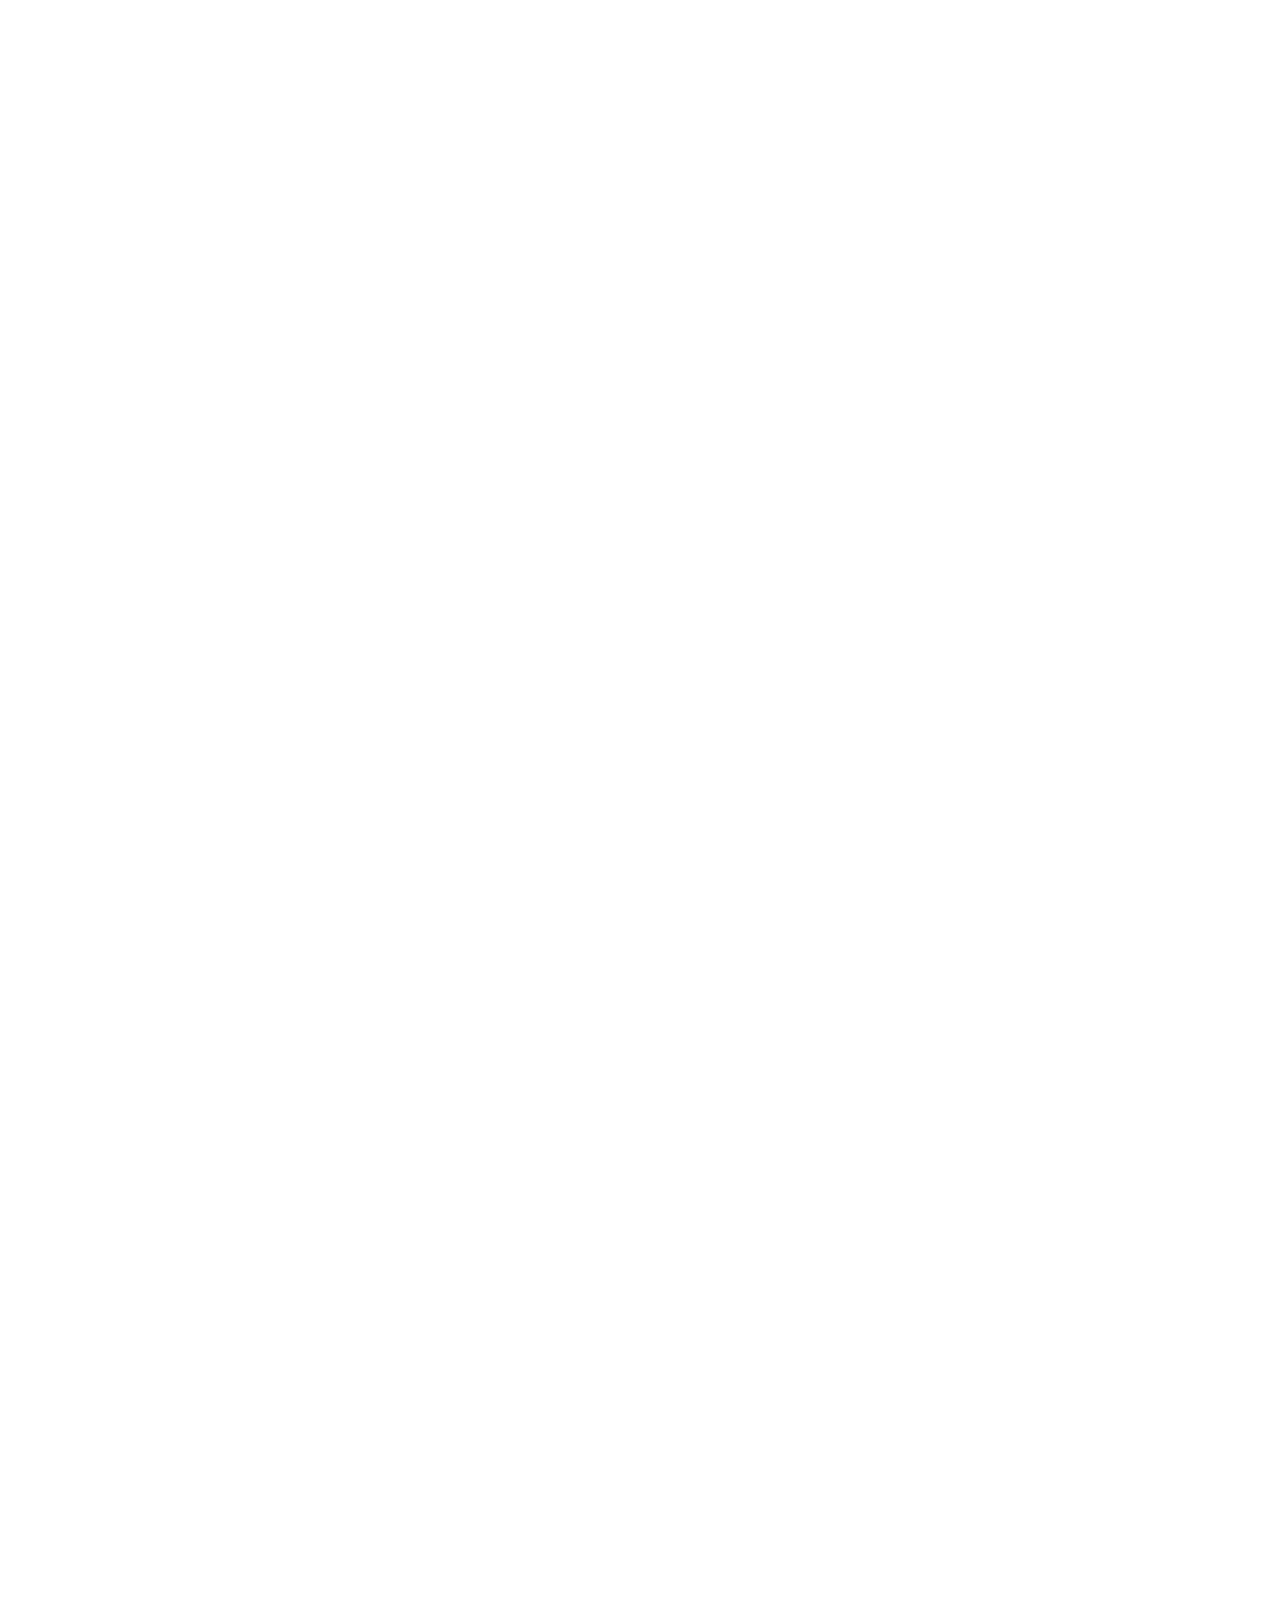
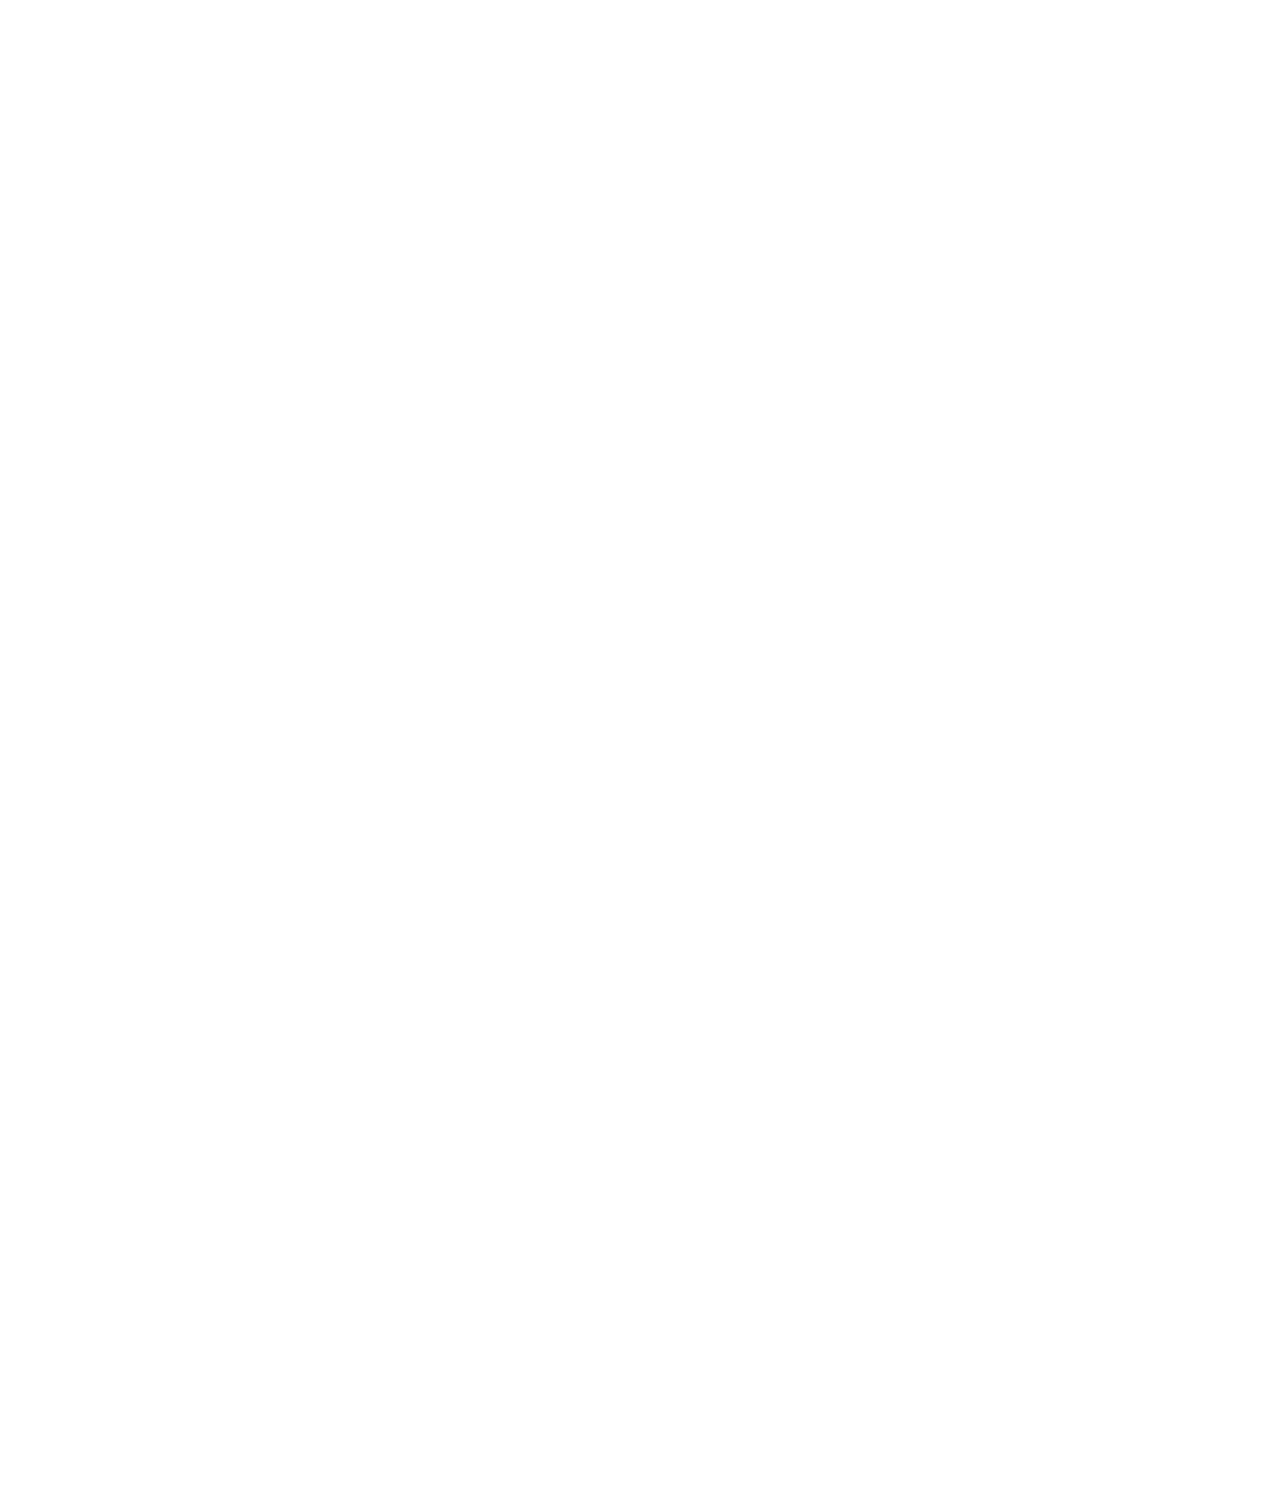
==== commit d7ed7ec4: "outravezes" ====
--- a/projetos.html
+++ b/projetos.html
@@ -108,7 +108,7 @@
           <div class="col-lg-4 col-md-6" data-aos="fade-up" data-aos-delay="100">
             <a class="project animsition-link" href="work-single.html">
               <figure>
-                <img src="images/portf04.png" alt="Free Template" class="img-fluid">  
+                <img src="images/portf11.png" alt="Free Template" class="img-fluid">  
               </figure>
               <div class="project-hover">
                 <div class="project-hover-inner">
@@ -194,7 +194,7 @@
           <div class="col-lg-4 col-md-6" data-aos="fade-up" data-aos-delay="200">
             <a class="project animsition-link" href="work-single.html">
               <figure>
-                <img src="images/portf10.png" alt="Free Template" class="img-fluid">  
+                <img src="images/portf12.png" alt="Free Template" class="img-fluid">  
               </figure>
               <div class="project-hover">
                 <div class="project-hover-inner">
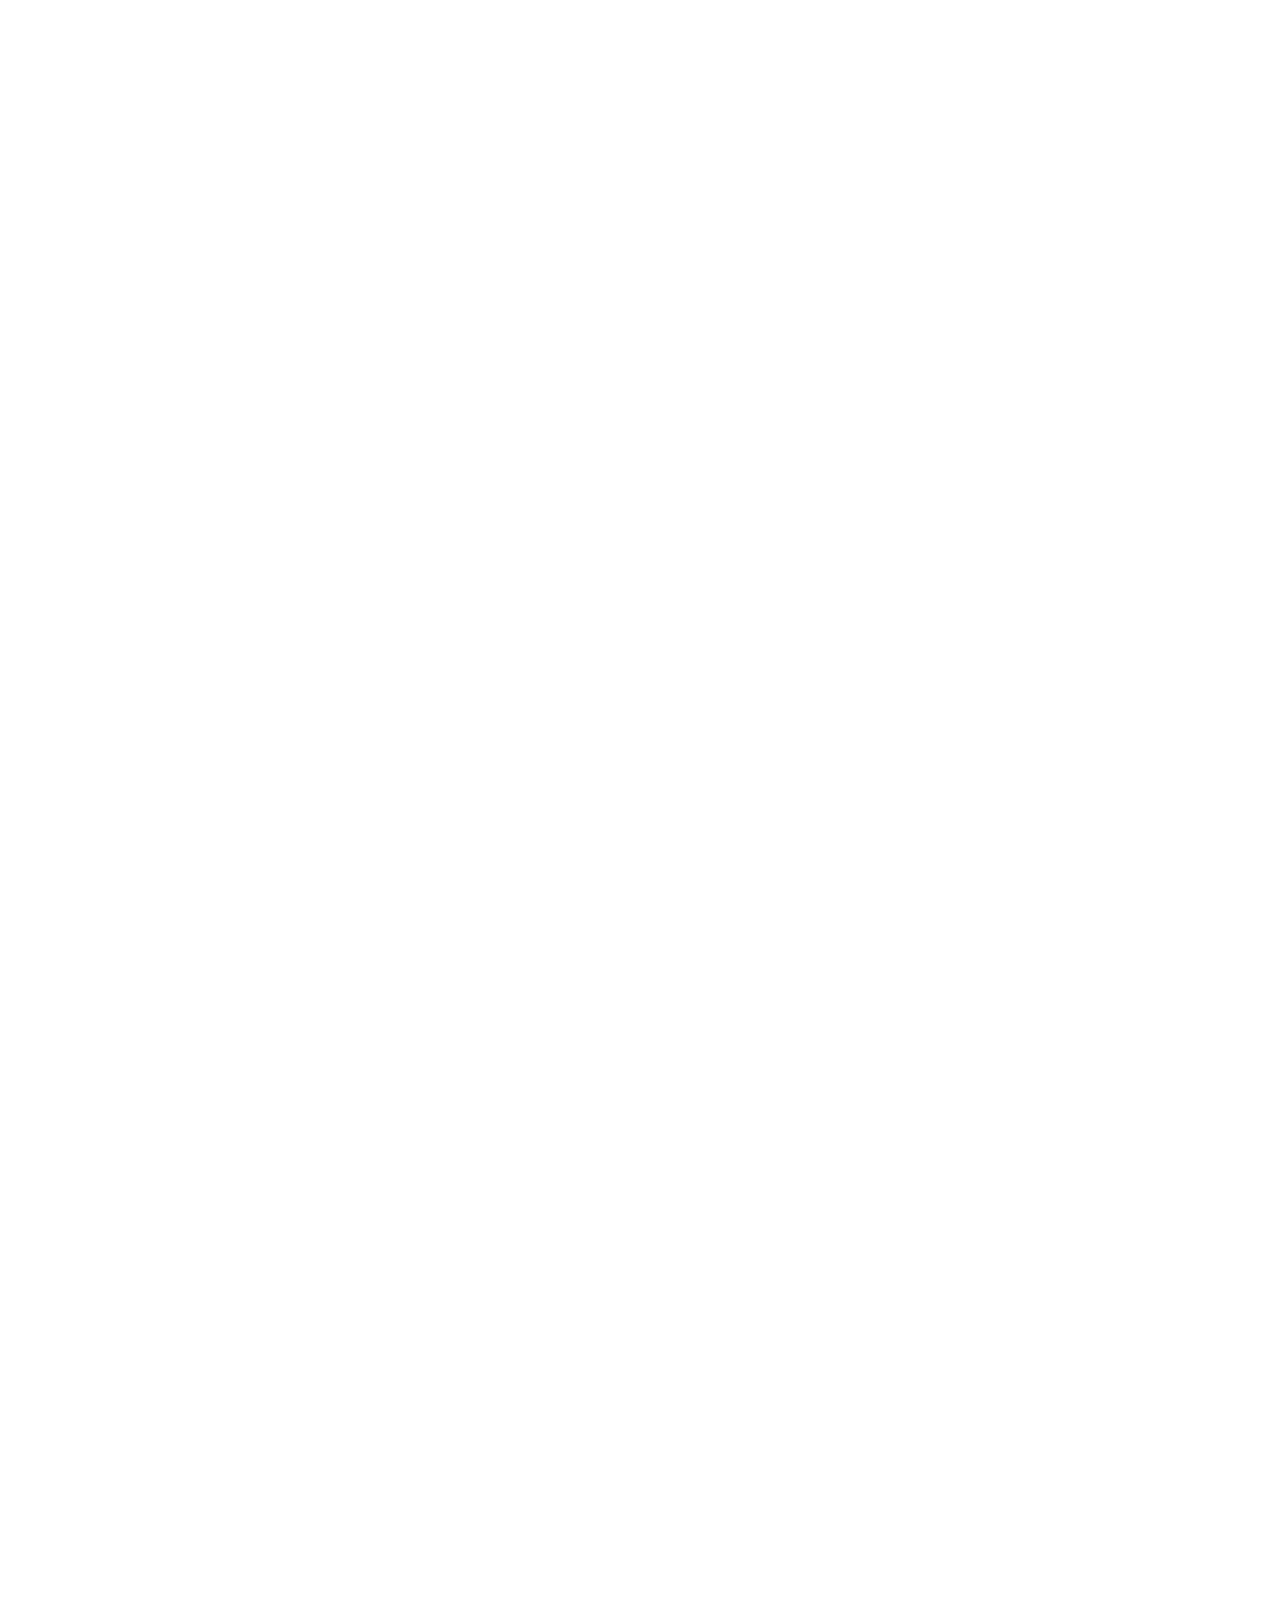
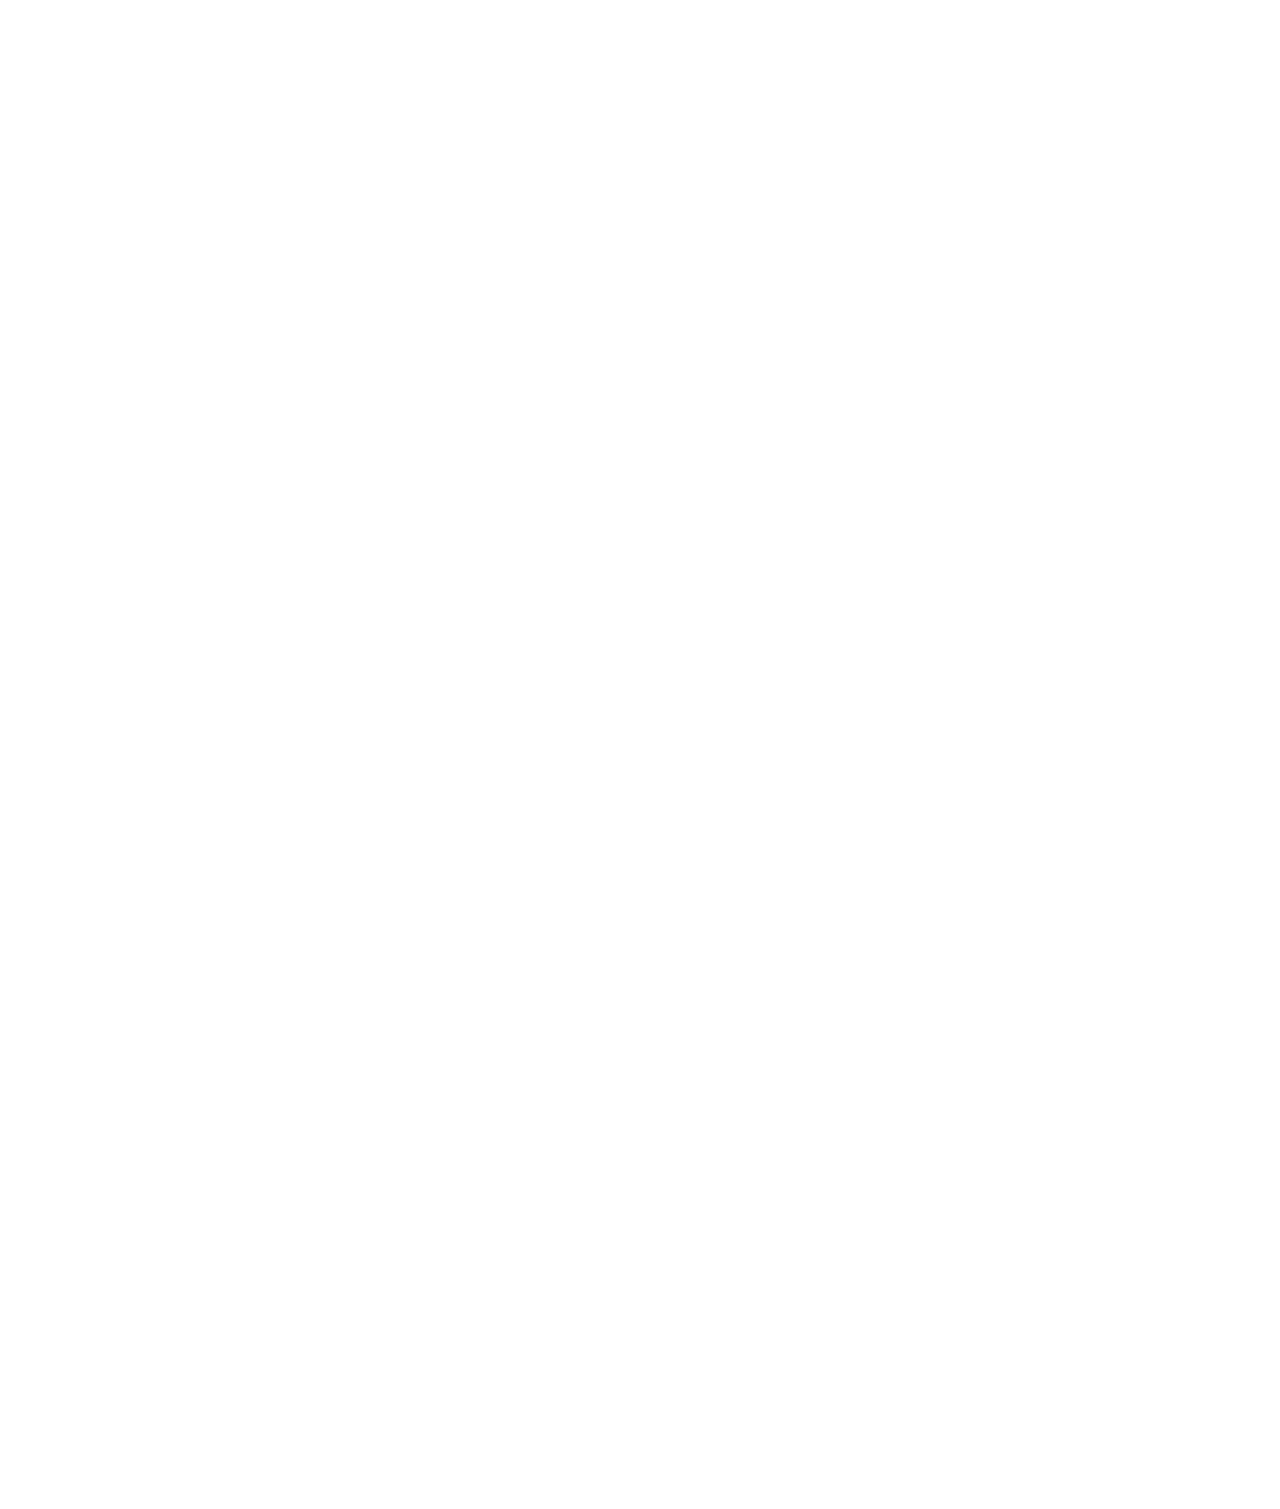
==== commit e191c518: "vamo la" ====
--- a/projetos.html
+++ b/projetos.html
@@ -194,7 +194,7 @@
           <div class="col-lg-4 col-md-6" data-aos="fade-up" data-aos-delay="200">
             <a class="project animsition-link" href="work-single.html">
               <figure>
-                <img src="images/portf12.png" alt="Free Template" class="img-fluid">  
+                <img src="images/portf14.png" alt="Free Template" class="img-fluid">  
               </figure>
               <div class="project-hover">
                 <div class="project-hover-inner">
